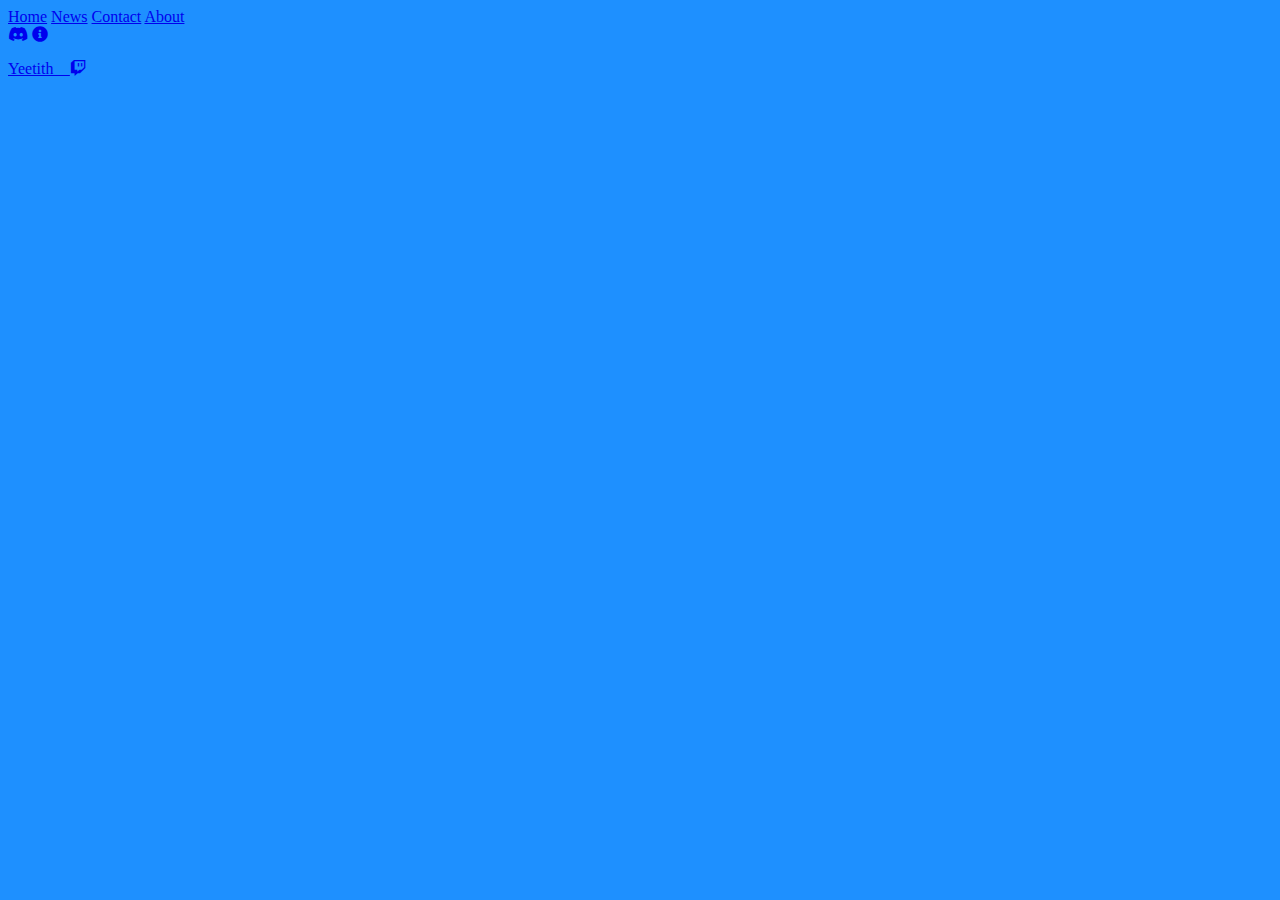
==== index.html @ b39eeeec "Update index.html" ====
<link
  href="https://fonts.googleapis.com/css2?family=Roboto:wght@500;700&display=swap"
  rel="stylesheet"
/>
<link
  rel="stylesheet"
  href="https://cdnjs.cloudflare.com/ajax/libs/font-awesome/4.7.0/css/font-awesome.min.css"
/>
<link
  rel="stylesheet"
  href="https://use.fontawesome.com/releases/v5.8.1/css/all.css"
/>
<link rel="stylesheet" href="https://fontlibrary.org/face/minecraftia" />

<html lang="en">
  <head>
    <style>
    body {
      background-color:DodgerBlue;
        }
    </style>
    <div class="topnav">
      <a class="active" href="#home">Home</a>
      <a href="#news">News</a>
      <a href="#contact">Contact</a>
      <a href="#about">About</a>
    </div>
    <meta charset="utf-8" />
    <meta http-equiv="X-UA-Compatible" content="IE=edge" />
    <meta name="viewport" content="width=device-width, initial-scale=1" />

    <title>Home Page</title>
    <link rel="shortcut icon" href="https://example.com/myicon.ico">

    <link rel="stylesheet" href="css/style.css" />

    <script src="/script.js" defer></script>
  </head>
  <body>
    <div class="container">
      <a
        class="btn"
        title="Discord"
        href="https://discord.gg/m4mDwKzz3E"
        target="_blank"
      >
        <i class="fab fa-discord" aria-hidden="true"></i
      ></a>
      <a class="btn" title="Socials" href="./patchnotes.html">
        <i class="fa fa-info-circle" aria-hidden="true"></i
      ></a>
    </div>
    <div class="yeet">
      <p>
        <a href="https://www.twitch.tv/yeetith_" target="_blank">
          Yeetith__<i class="fab fa-twitch" aria-hidden="true"></i
        ></a>
      </p>
    </div>
  </body>
</html>
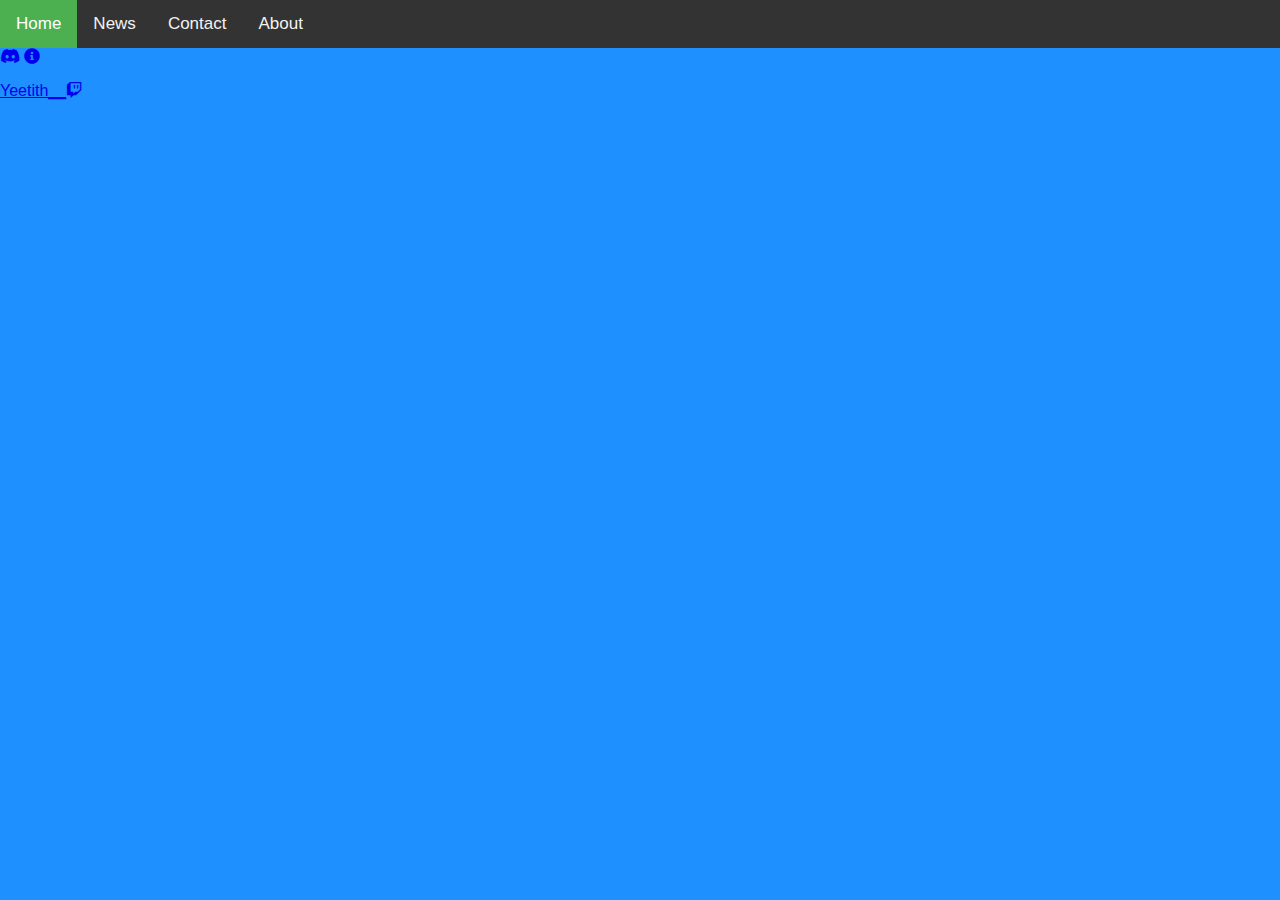
==== commit bda9209e: "Update index.html" ====
--- a/index.html
+++ b/index.html
@@ -19,6 +19,36 @@
     body {
       background-color:DodgerBlue;
         }
+    </style>
+    <style>
+    body {
+      margin: 0;
+      font-family: Arial, Helvetica, sans-serif;
+    }
+
+    .topnav {
+      overflow: hidden;
+      background-color: #333;
+    }
+
+    .topnav a {
+      float: left;
+      color: #f2f2f2;
+      text-align: center;
+      padding: 14px 16px;
+      text-decoration: none;
+      font-size: 17px;
+    }
+
+    .topnav a:hover {
+      background-color: #ddd;
+      color: black;
+    }
+
+    .topnav a.active {
+      background-color: #4CAF50;
+      color: white;
+    }
     </style>
     <div class="topnav">
       <a class="active" href="#home">Home</a>
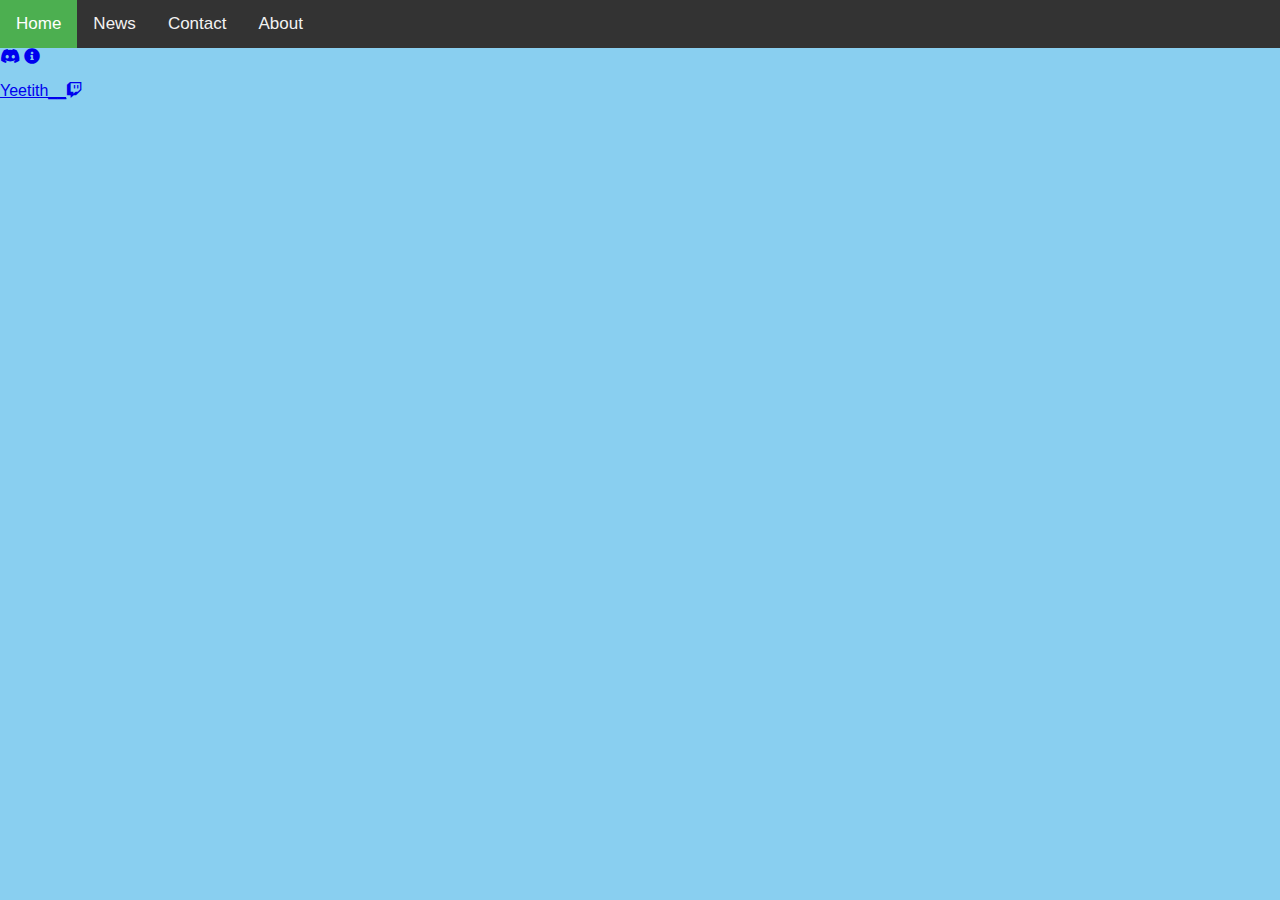
==== commit c97d644e: "Update index.html" ====
--- a/index.html
+++ b/index.html
@@ -17,7 +17,7 @@
   <head>
     <style>
     body {
-      background-color:DodgerBlue;
+      background-color:#89cff0;
         }
     </style>
     <style>
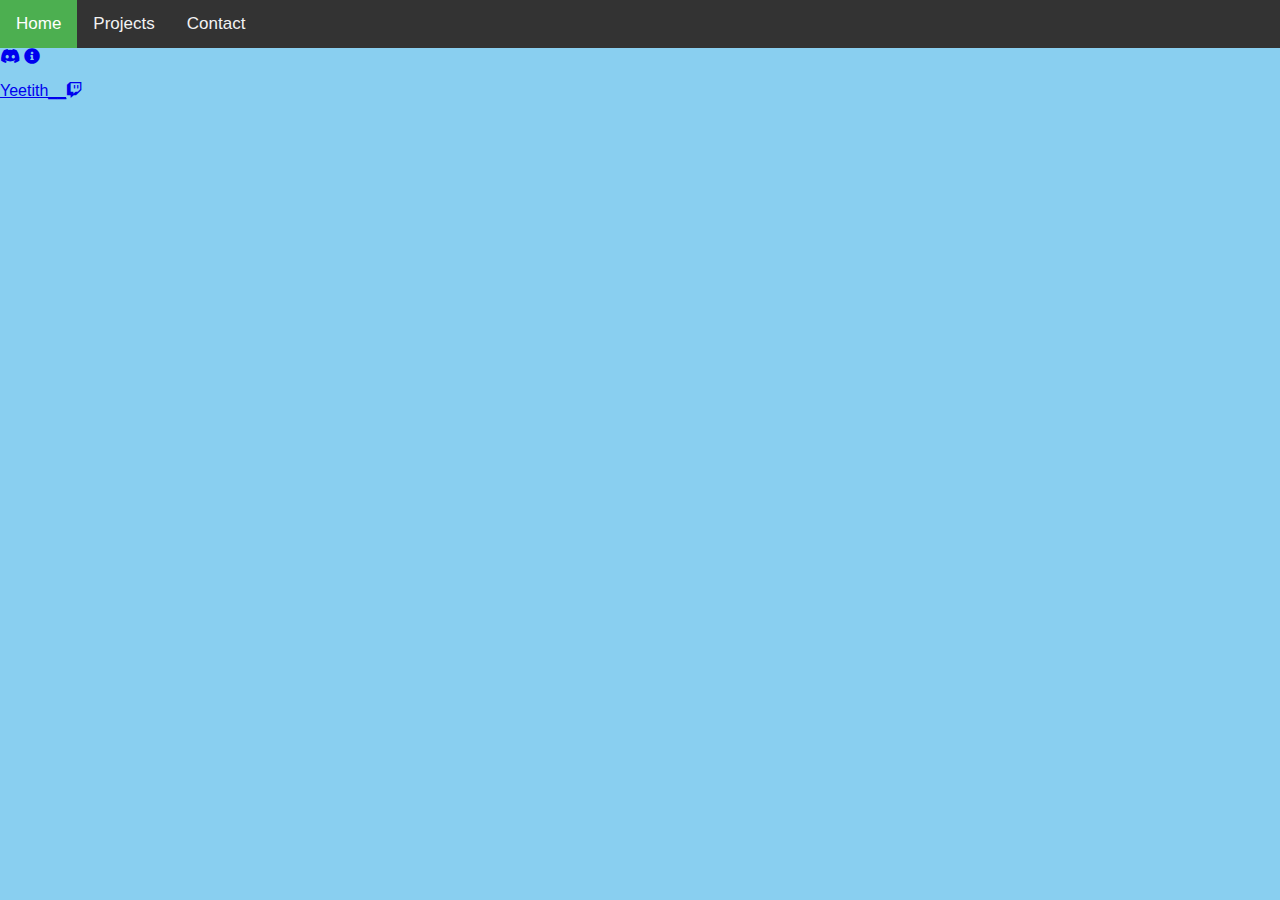
==== commit 7d8d0bb1: "Update index.html" ====
--- a/index.html
+++ b/index.html
@@ -52,9 +52,8 @@
     </style>
     <div class="topnav">
       <a class="active" href="#home">Home</a>
-      <a href="#news">News</a>
-      <a href="#contact">Contact</a>
-      <a href="#about">About</a>
+      <a href="./project.html">Projects</a>
+      <a href="./contact.html">Contact</a>
     </div>
     <meta charset="utf-8" />
     <meta http-equiv="X-UA-Compatible" content="IE=edge" />
